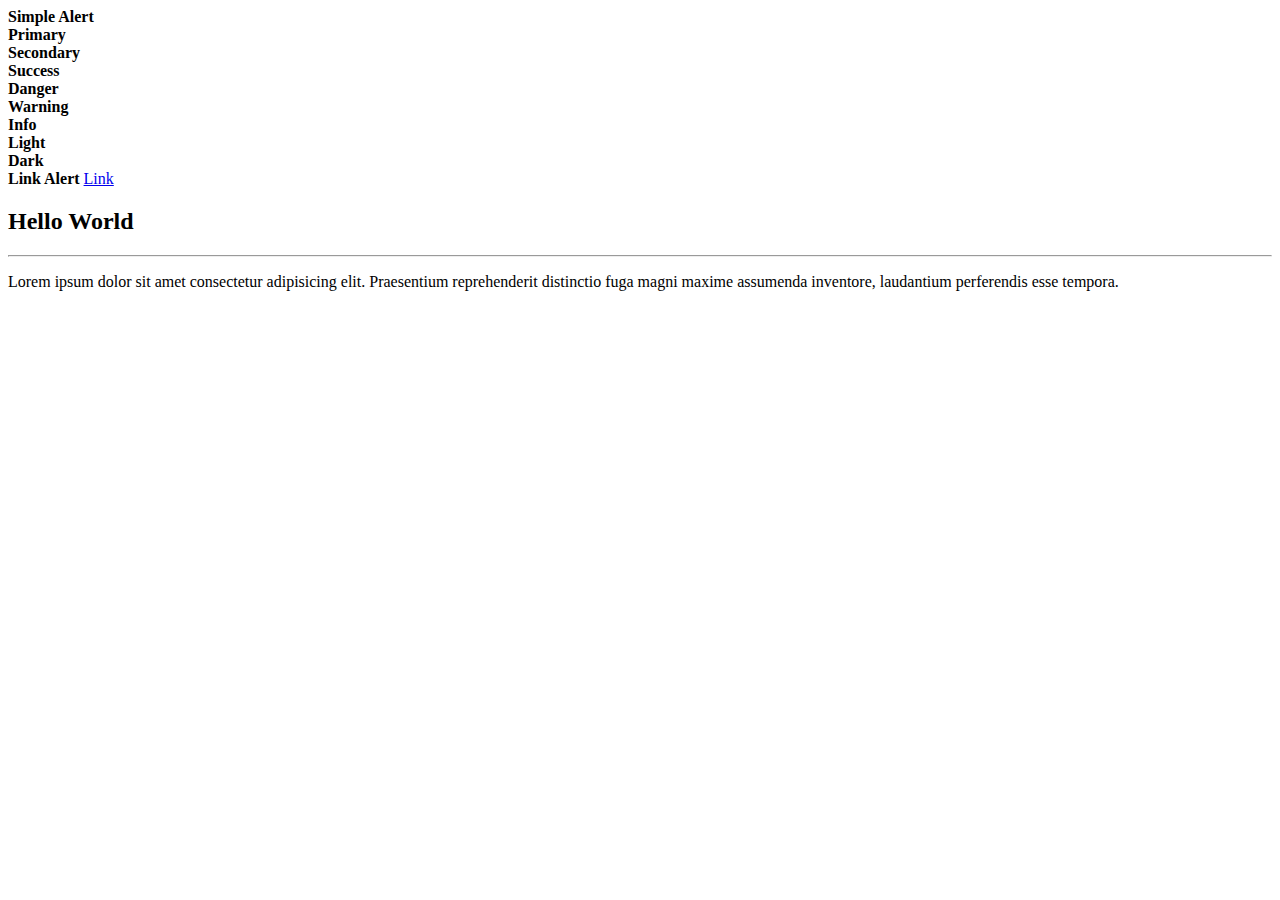
==== 13.Alert.html @ be4d96aa "1_Typography" ====
<!DOCTYPE html>
<html lang="en">
<head>
    <meta charset="UTF-8">
    <meta name="viewport" content="width=device-width, initial-scale=1.0">
    <title>Alert</title>
    <link href="https://cdn.jsdelivr.net/npm/bootstrap@5.1.0/dist/css/bootstrap.min.css" rel="stylesheet" integrity="sha384-KyZXEAg3QhqLMpG8r+8fhAXLRk2vvoC2f3B09zVXn8CA5QIVfZOJ3BCsw2P0p/We" crossorigin="anonymous">
    <script src="https://cdn.jsdelivr.net/npm/bootstrap@5.1.0/dist/js/bootstrap.bundle.min.js" integrity="sha384-U1DAWAznBHeqEIlVSCgzq+c9gqGAJn5c/t99JyeKa9xxaYpSvHU5awsuZVVFIhvj" crossorigin="anonymous"></script>
</head>
<body>
    <div class="container">
        <!-- การสร้าง Alert -->
        <div>
            <strong>Simple Alert</strong>
        </div>

        <!-- กำหนดสีของ Alert -->
        <div>
            <strong>Primary</strong>
        </div>
        <div>
            <strong>Secondary</strong>
        </div>
        <div>
            <strong>Success</strong>
        </div>
        <div>
            <strong>Danger</strong>
        </div>
        <div>
            <strong>Warning</strong>
        </div>
        <div>
            <strong>Info</strong>
        </div>
        <div>
            <strong>Light</strong>
        </div>
        <div>
            <strong>Dark</strong>
        </div>

        <!-- Link Alert -->
        <div>
            <strong>Link Alert</strong>
            <a href="#">Link</a>
        </div>

        <!-- การปิด Alert -->
        <div>            
            <h2>Hello World</h2>
            <hr>
            <p>Lorem ipsum dolor sit amet consectetur adipisicing elit. Praesentium reprehenderit distinctio fuga magni maxime assumenda inventore, laudantium perferendis esse tempora.</p>
        </div>
    </div>
</body>
</html>
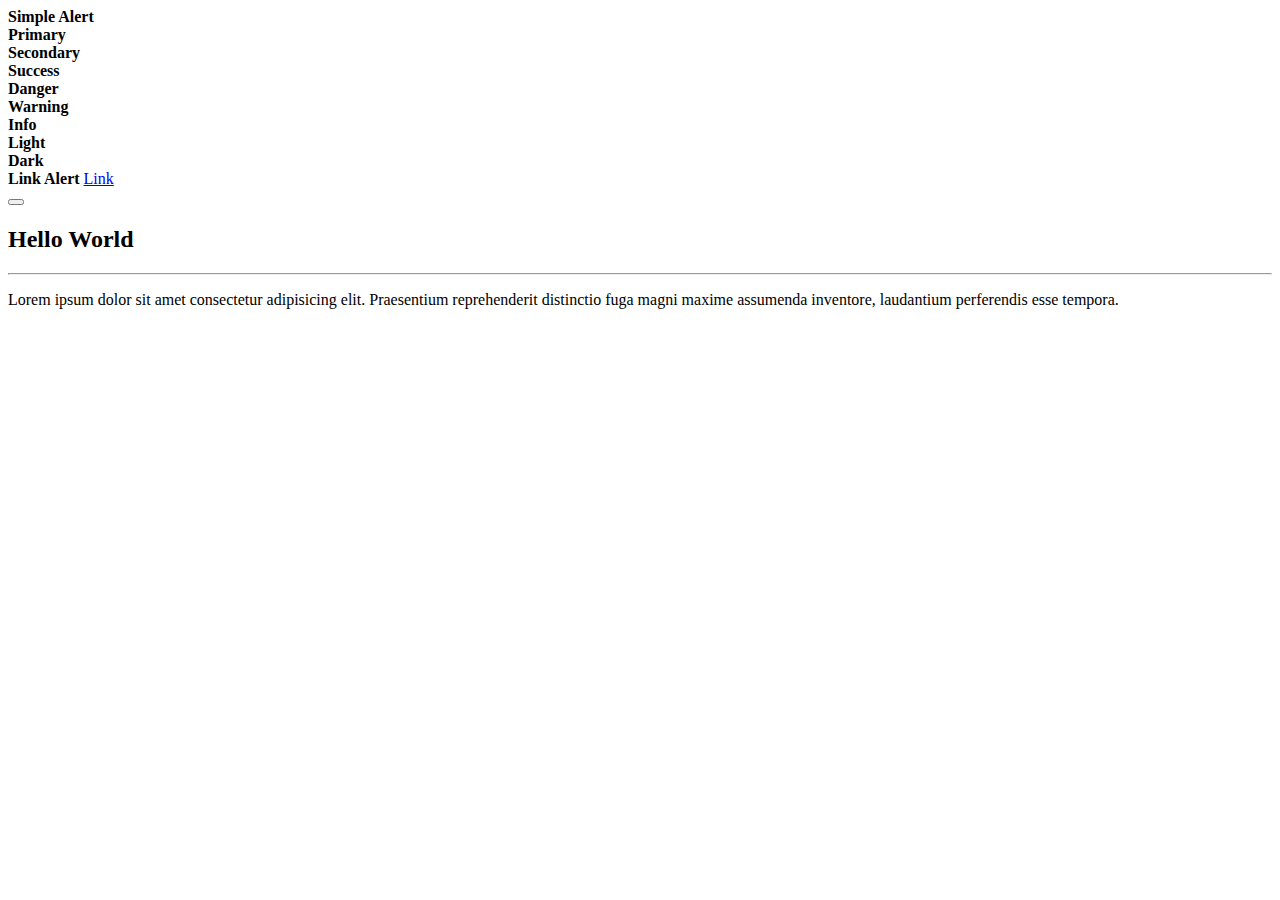
==== commit 043f2ace: "13.Alert" ====
--- a/13.Alert.html
+++ b/13.Alert.html
@@ -10,45 +10,46 @@
 <body>
     <div class="container">
         <!-- การสร้าง Alert -->
-        <div>
+        <div class="alert">
             <strong>Simple Alert</strong>
         </div>
 
         <!-- กำหนดสีของ Alert -->
-        <div>
+        <div class="alert alert-primary">
             <strong>Primary</strong>
         </div>
-        <div>
+        <div class="alert alert-secondary">
             <strong>Secondary</strong>
         </div>
-        <div>
+        <div class="alert alert-success">
             <strong>Success</strong>
         </div>
-        <div>
+        <div class="alert alert-danger">
             <strong>Danger</strong>
         </div>
-        <div>
+        <div class="alert alert-warning">
             <strong>Warning</strong>
         </div>
-        <div>
+        <div class="alert alert-info">
             <strong>Info</strong>
         </div>
-        <div>
+        <div class="alert alert-light">
             <strong>Light</strong>
         </div>
-        <div>
+        <div class="alert alert-dark">
             <strong>Dark</strong>
         </div>
 
         <!-- Link Alert -->
-        <div>
+        <div class="alert alert-success">
             <strong>Link Alert</strong>
-            <a href="#">Link</a>
+            <a href="#" class="alert-link">Link</a>
         </div>
 
         <!-- การปิด Alert -->
-        <div>            
-            <h2>Hello World</h2>
+        <div class="alert alert-success alert-dismissible">  
+            <button class="btn-close" data-bs-dismiss="alert"></button>          
+            <h2 class="alert-heading">Hello World</h2>
             <hr>
             <p>Lorem ipsum dolor sit amet consectetur adipisicing elit. Praesentium reprehenderit distinctio fuga magni maxime assumenda inventore, laudantium perferendis esse tempora.</p>
         </div>
